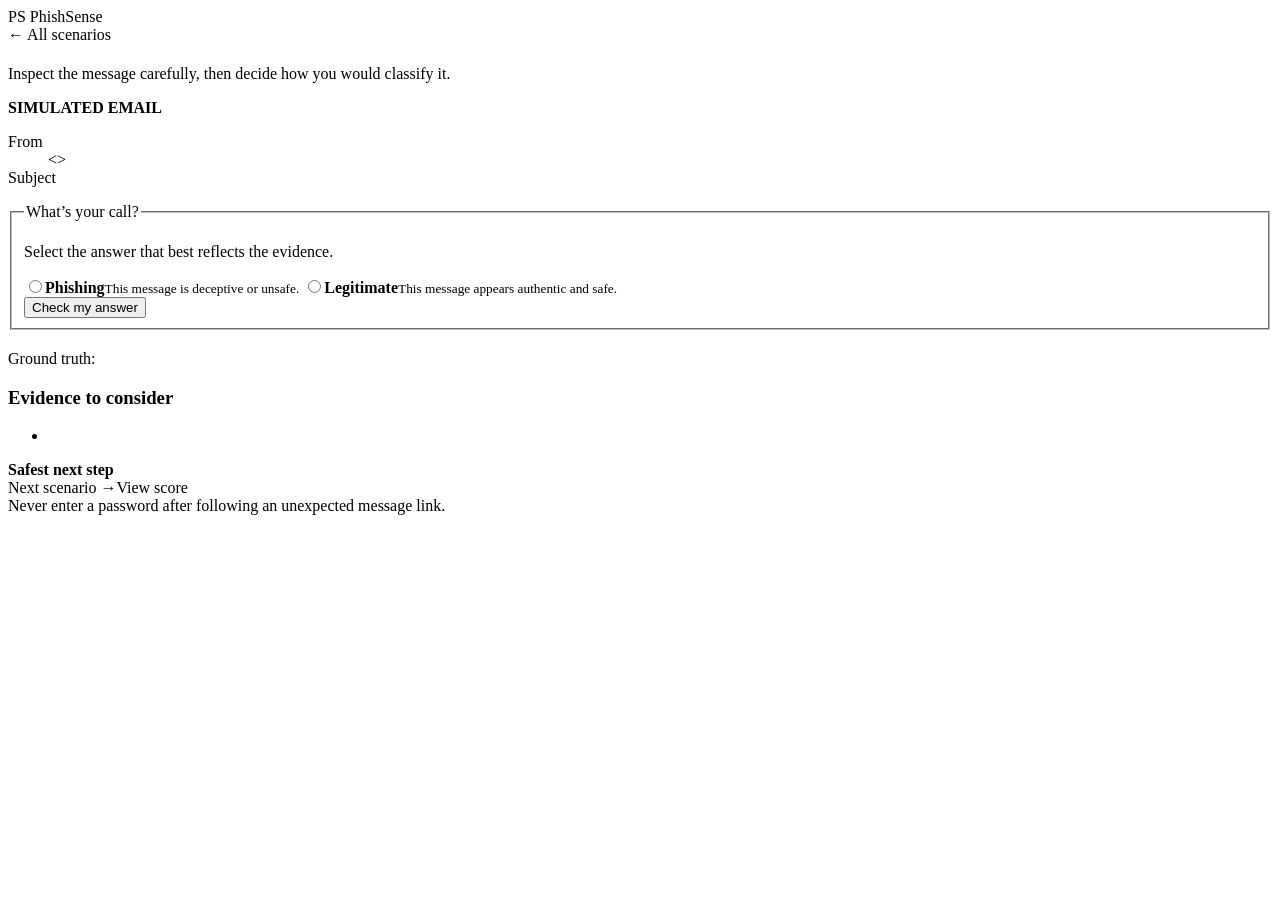
==== src/main/resources/templates/scenario.html @ aaec3ffd "feat: prepare PhishSense for public release - redesign the responsive training interface - improve s" ====
<!DOCTYPE html><html lang="en" xmlns:th="http://www.thymeleaf.org"><head>
<meta charset="UTF-8"><meta name="viewport" content="width=device-width,initial-scale=1"><title th:text="${scenario.title()+' — PhishSense'}">Scenario</title><link rel="stylesheet" th:href="@{/styles.css}"></head>
<body><header class="site-header"><nav class="container nav"><a class="brand" th:href="@{/}"><span class="brand-mark">PS</span> PhishSense</a><span class="nav-progress" th:text="${state.totalAnswered+' of '+totalScenarios+' complete'}"></span></nav></header>
<main class="container narrow"><a class="back-link" th:href="@{/}">← All scenarios</a><div class="page-heading"><p class="eyebrow" th:text="${scenario.difficulty().label()+' SCENARIO'}"></p><h1 th:text="${scenario.title()}"></h1><p>Inspect the message carefully, then decide how you would classify it.</p></div>
<article class="email-card" aria-label="Simulated email"><div class="email-toolbar"><span></span><span></span><span></span><strong>SIMULATED EMAIL</strong></div>
<dl class="email-headers"><div><dt>From</dt><dd><strong th:text="${scenario.fromDisplay()}"></strong> &lt;<span th:text="${scenario.fromEmail()}"></span>&gt;</dd></div><div><dt>Subject</dt><dd th:text="${scenario.subject()}"></dd></div></dl><div class="email-body" th:text="${scenario.body()}"></div></article>
<form th:unless="${param.result}" class="decision-card" th:action="@{'/scenario/'+${scenario.id()}+'/answer'}" method="post"><fieldset><legend>What’s your call?</legend><p>Select the answer that best reflects the evidence.</p><div class="choices">
<label class="choice"><input type="radio" name="choice" value="PHISHING" required><span><strong>Phishing</strong><small>This message is deceptive or unsafe.</small></span></label>
<label class="choice"><input type="radio" name="choice" value="LEGIT" required><span><strong>Legitimate</strong><small>This message appears authentic and safe.</small></span></label></div><button class="button">Check my answer</button></fieldset></form>
<section class="result-card" th:if="${param.result}" aria-live="polite" th:classappend="${state.answeredCorrectly.get(scenario.id())?' success':' needs-review'}">
<p class="eyebrow" th:text="${state.answeredCorrectly.get(scenario.id())?'CORRECT':'KEEP INVESTIGATING'}"></p>
<h2 th:text="${state.answeredCorrectly.get(scenario.id())?'Good call.':'Not quite—but this is how you learn.'}"></h2>
<p>Ground truth: <strong th:text="${scenario.isPhishing()?'Phishing':'Legitimate'}"></strong></p><h3>Evidence to consider</h3><ul><li th:each="i:${scenario.indicators()}" th:text="${i}"></li></ul>
<div class="safe-action"><strong>Safest next step</strong><span th:text="${scenario.safeAction()}"></span></div><div class="result-actions"><a class="button" th:href="@{'/scenario/'+${scenario.id()}+'/next'}">Next scenario →</a><a class="button secondary" th:href="@{/score}">View score</a></div></section></main>
<footer class="container footer">Never enter a password after following an unexpected message link.</footer></body></html>
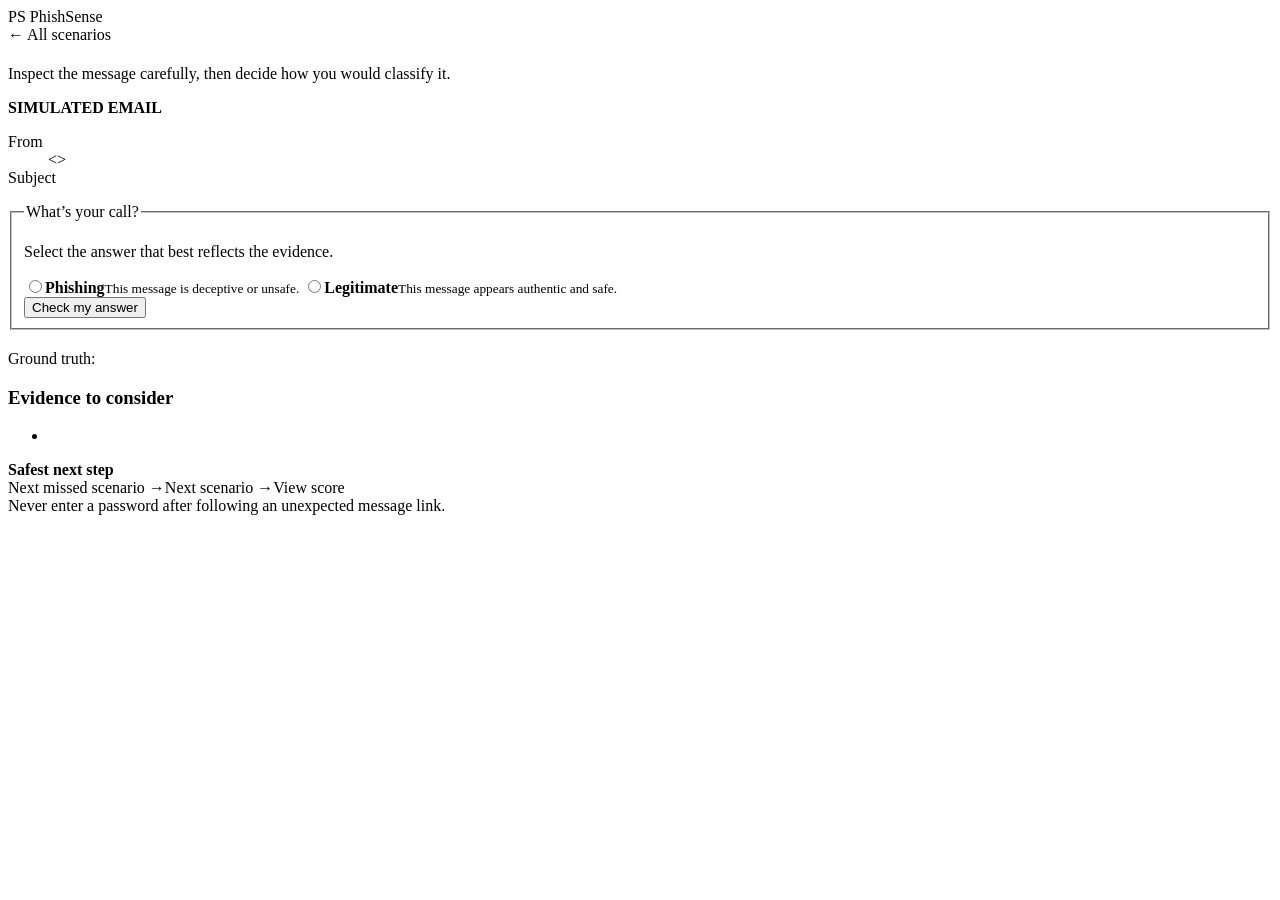
==== commit d0bd7798: "feat: add focused missed-scenario review" ====
--- a/src/main/resources/templates/scenario.html
+++ b/src/main/resources/templates/scenario.html
@@ -11,5 +11,5 @@
 <p class="eyebrow" th:text="${state.answeredCorrectly.get(scenario.id())?'CORRECT':'KEEP INVESTIGATING'}"></p>
 <h2 th:text="${state.answeredCorrectly.get(scenario.id())?'Good call.':'Not quite—but this is how you learn.'}"></h2>
 <p>Ground truth: <strong th:text="${scenario.isPhishing()?'Phishing':'Legitimate'}"></strong></p><h3>Evidence to consider</h3><ul><li th:each="i:${scenario.indicators()}" th:text="${i}"></li></ul>
-<div class="safe-action"><strong>Safest next step</strong><span th:text="${scenario.safeAction()}"></span></div><div class="result-actions"><a class="button" th:href="@{'/scenario/'+${scenario.id()}+'/next'}">Next scenario →</a><a class="button secondary" th:href="@{/score}">View score</a></div></section></main>
+<div class="safe-action"><strong>Safest next step</strong><span th:text="${scenario.safeAction()}"></span></div><div class="result-actions"><a class="button" th:if="${param.review}" th:href="@{'/review/next/'+${scenario.id()}}">Next missed scenario →</a><a class="button" th:unless="${param.review}" th:href="@{'/scenario/'+${scenario.id()}+'/next'}">Next scenario →</a><a class="button secondary" th:href="@{/score}">View score</a></div></section></main>
 <footer class="container footer">Never enter a password after following an unexpected message link.</footer></body></html>
